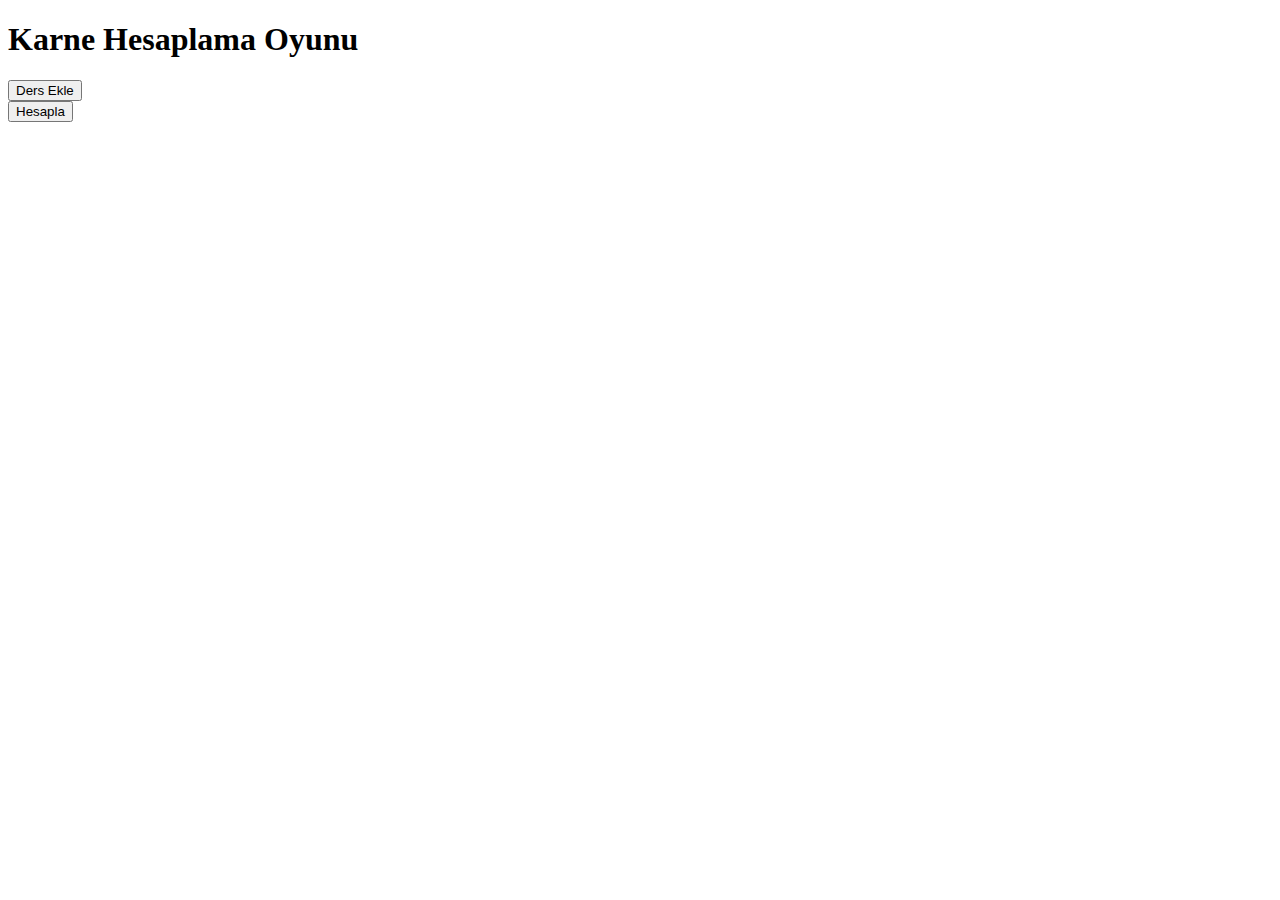
==== index.html @ cca4c3a5 "Create index.html" ====
<!DOCTYPE html>
<html lang="tr">
<head>
    <meta charset="UTF-8">
    <meta name="viewport" content="width=device-width, initial-scale=1.0">
    <title>Karne Hesaplama Oyunu</title>
    <link rel="stylesheet" href="style.css">
</head>
<body>

    <h1>Karne Hesaplama Oyunu</h1>
    <button id="addLesson">Ders Ekle</button>
    <div id="lessons"></div>
    <button id="calculate">Hesapla</button>

    <h2 id="term1Result"></h2>
    <h2 id="term2Result"></h2>
    <h2 id="finalResult"></h2>

    <script src="script.js"></script>
</body>
</html>
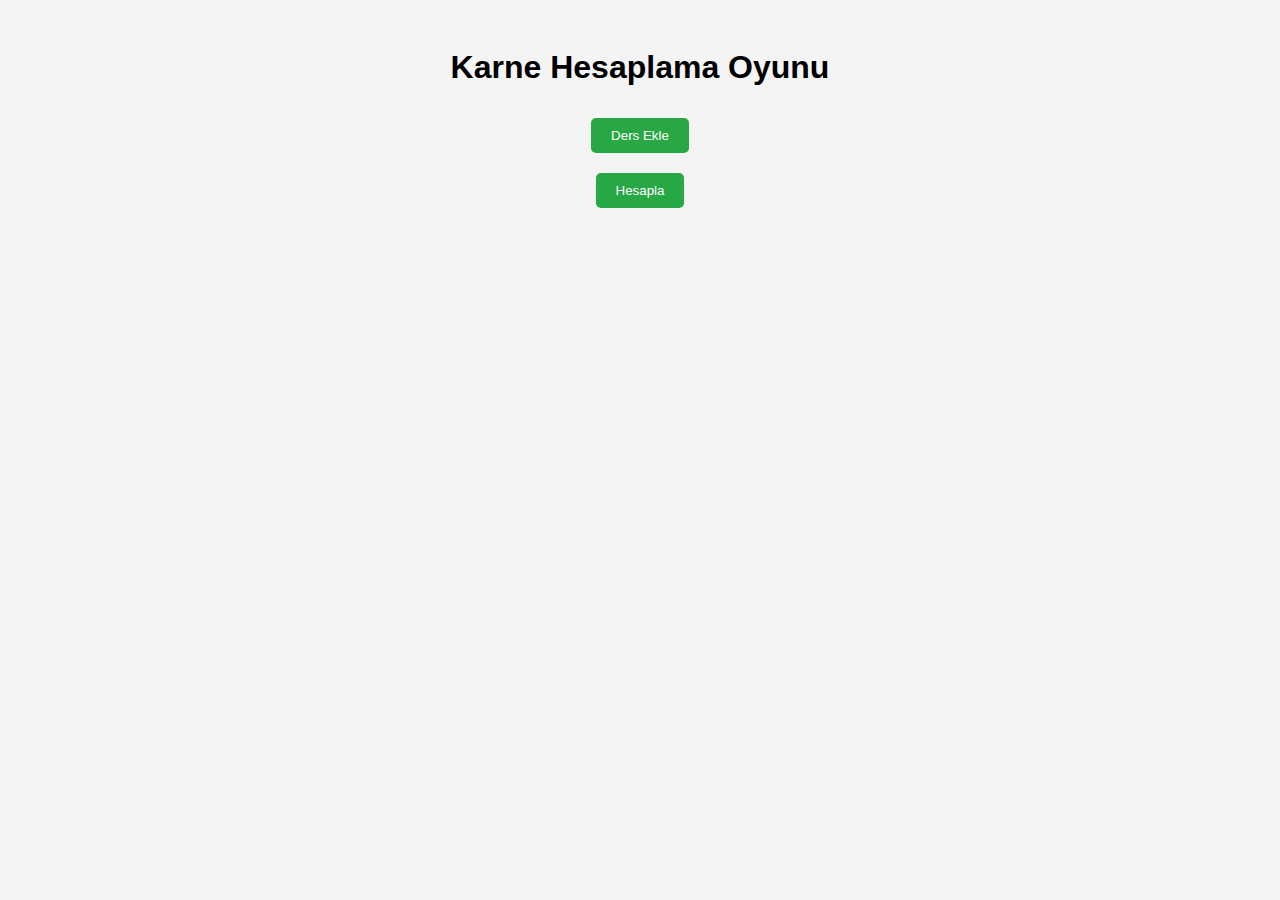
==== commit 0d3499c0: "Update index.html" ====
--- a/index.html
+++ b/index.html
@@ -1,22 +1,37 @@
 <!DOCTYPE html>
+
 <html lang="tr">
+
 <head>
+
     <meta charset="UTF-8">
+
     <meta name="viewport" content="width=device-width, initial-scale=1.0">
+
     <title>Karne Hesaplama Oyunu</title>
+
     <link rel="stylesheet" href="style.css">
+
 </head>
+
 <body>
 
     <h1>Karne Hesaplama Oyunu</h1>
+
     <button id="addLesson">Ders Ekle</button>
+
     <div id="lessons"></div>
+
     <button id="calculate">Hesapla</button>
 
     <h2 id="term1Result"></h2>
+
     <h2 id="term2Result"></h2>
+
     <h2 id="finalResult"></h2>
 
     <script src="script.js"></script>
+
 </body>
+
 </html>
--- a/style.css
+++ b/style.css
@@ -0,0 +1,39 @@
+body {
+    font-family: Arial, sans-serif;
+    text-align: center;
+    background-color: #f4f4f4;
+    padding: 20px;
+}
+
+button {
+    background-color: #28a745;
+    color: white;
+    border: none;
+    padding: 10px 20px;
+    margin: 10px;
+    cursor: pointer;
+    border-radius: 5px;
+}
+
+button:hover {
+    background-color: #218838;
+}
+
+.lesson {
+    margin: 10px;
+    padding: 10px;
+    border: 1px solid #ccc;
+    background: white;
+}
+
+input {
+    padding: 5px;
+    margin: 5px;
+    width: 50px;
+}
+
+.average {
+    font-weight: bold;
+    margin-left: 10px;
+    color: #d9534f;
+}
